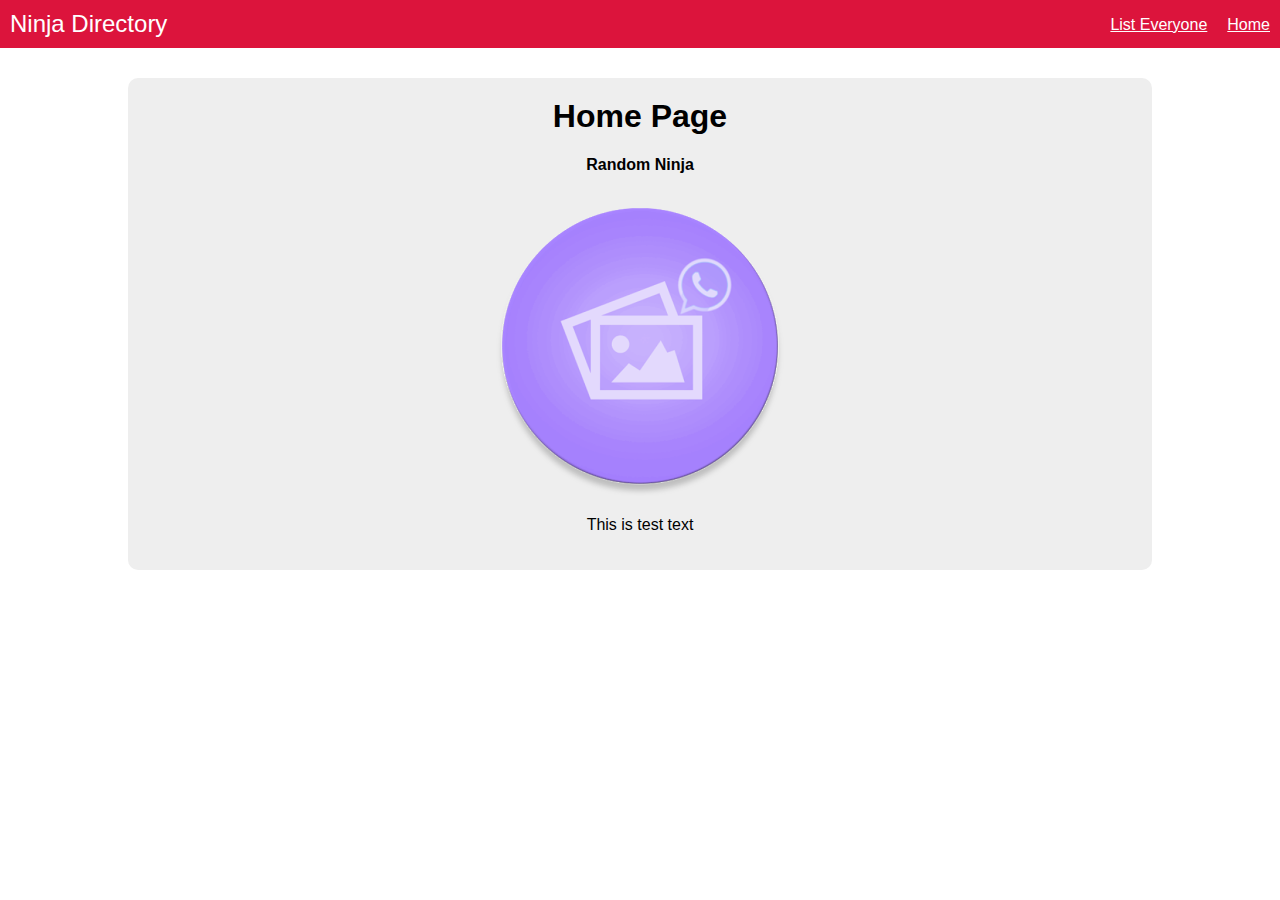
==== index.html @ 6fa8e549 "Second test commit" ====
<!DOCTYPE html>
<html lang="en" ng-app="myNinjaApp">
  <head>
    <title>AngularJs</title>
    <link href="content\css\styles.css" rel="stylesheet" type="text/css" />
    <script src="app\lib\angular.min.js"></script>
    <script src="app\lib\angular-route.min.js"></script>
    <script src="app\lib\angular-animate.min.js"></script>
    <script src="app\app.js"></script>
  </head>
  <body>
    <header ng-include="'header.html'"></header>
    <main ng-view></main>
   </body>
</html>
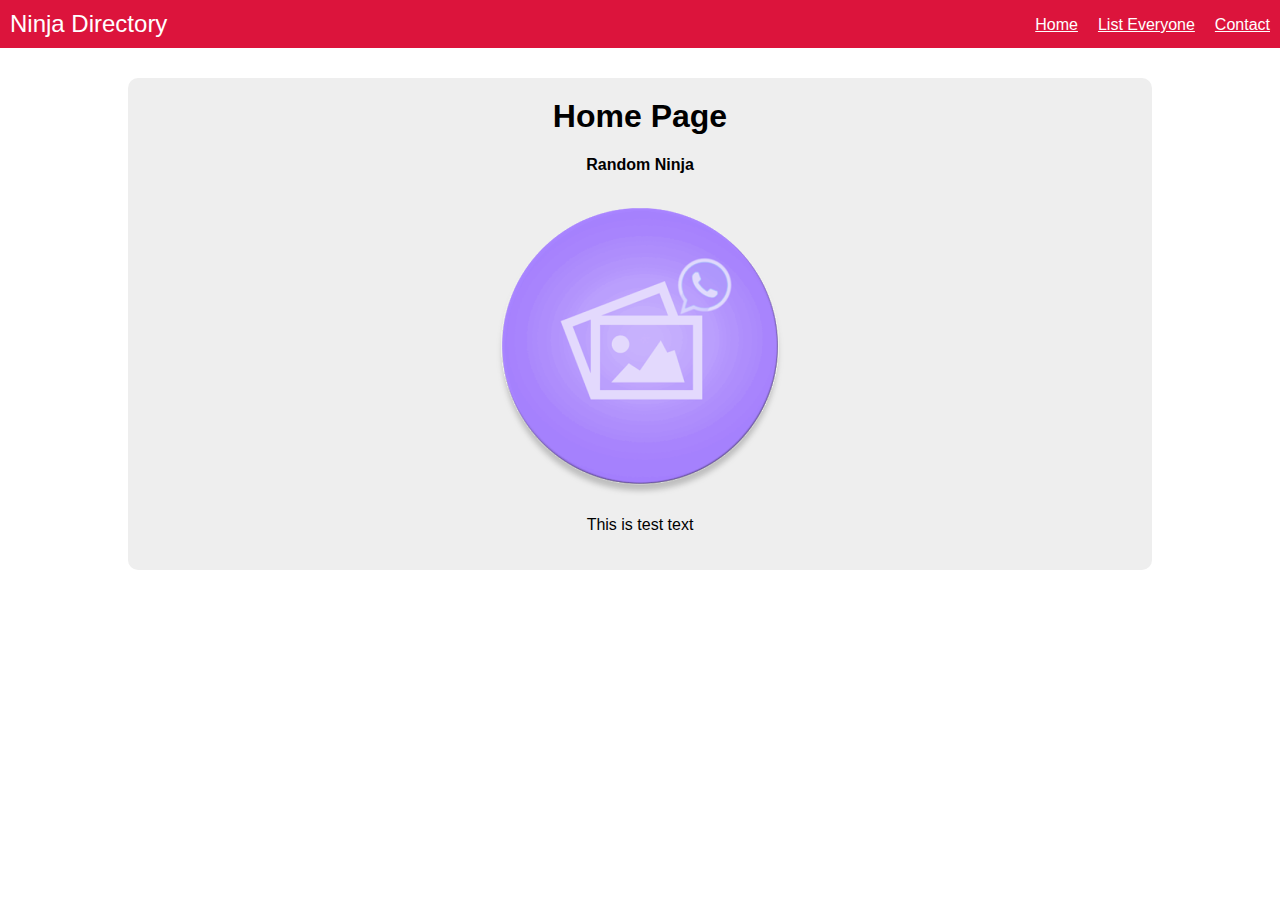
==== commit 72f173de: "Third commit after finishing Youtube tutorial" ====
--- a/index.html
+++ b/index.html
@@ -1,6 +1,7 @@
 <!DOCTYPE html>
 <html lang="en" ng-app="myNinjaApp">
   <head>
+    <base href="/" />
     <title>AngularJs</title>
     <link href="content\css\styles.css" rel="stylesheet" type="text/css" />
     <script src="app\lib\angular.min.js"></script>
